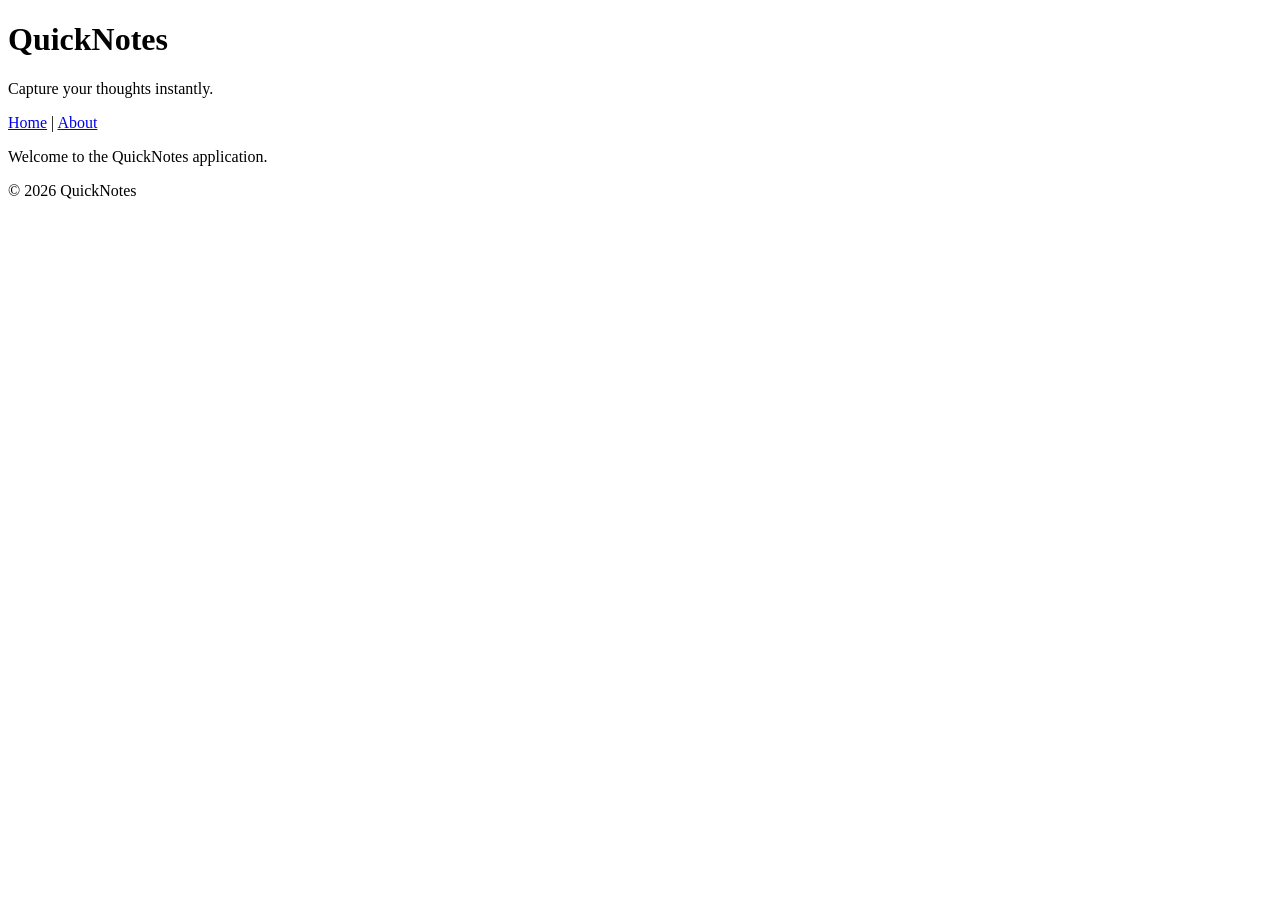
==== index.html @ ea78ea0e "Update and rename Index.html to index.html" ====
<!DOCTYPE html>
<html lang="en">
<head>
    <meta charset="UTF-8">
    <meta name="viewport" content="width=device-width, initial-scale=1.0">
    <title>QuickNotes - Home</title>
</head>
<body>
    <header>
        <h1>QuickNotes</h1>
        <p>Capture your thoughts instantly.</p> <!-- Your tagline here -->
        
        <!-- REQUIRED: Navigation inside header -->
        <nav>
            <a href="index.html">Home</a> | 
            <a href="about.html">About</a>
        </nav>
    </header>

    <main>
        <!-- Your existing lab skeleton content goes here -->
        <p>Welcome to the QuickNotes application.</p>
    </main>

    <footer>
        <p>&copy; 2026 QuickNotes</p>
    </footer>
</body>
</html>
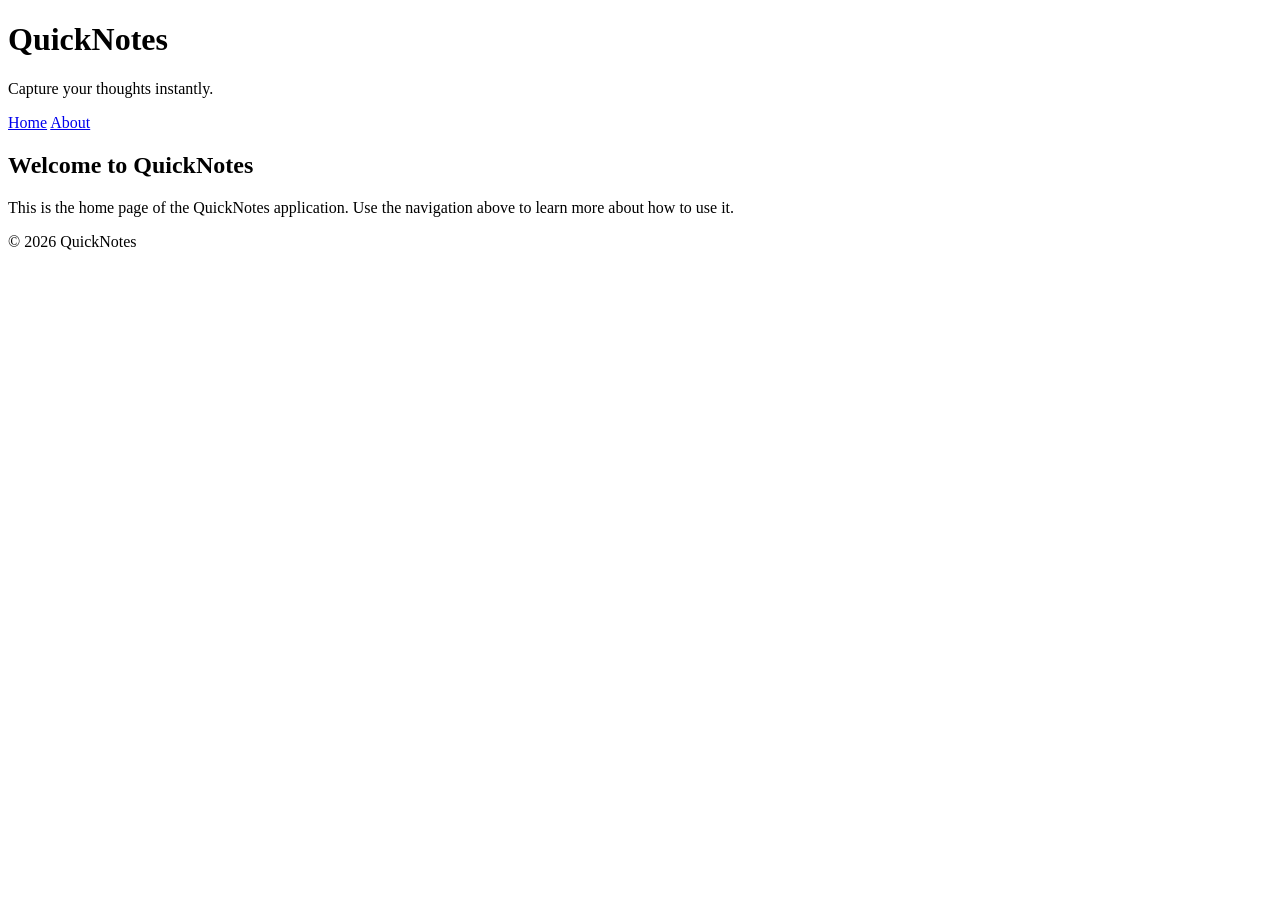
==== commit 90587827: "Enhance index.html with navigation and welcome section Updated header and main content for clarity a" ====
--- a/index.html
+++ b/index.html
@@ -4,22 +4,25 @@
     <meta charset="UTF-8">
     <meta name="viewport" content="width=device-width, initial-scale=1.0">
     <title>QuickNotes - Home</title>
+    <link rel="stylesheet" href="style.css">
+    <!-- JavaScript linked with defer -->
+    <script src="script.js" defer></script>
 </head>
 <body>
     <header>
         <h1>QuickNotes</h1>
-        <p>Capture your thoughts instantly.</p> <!-- Your tagline here -->
-        
-        <!-- REQUIRED: Navigation inside header -->
+        <p>Capture your thoughts instantly.</p>
         <nav>
-            <a href="index.html">Home</a> | 
+            <a href="index.html">Home</a>
             <a href="about.html">About</a>
         </nav>
     </header>
 
     <main>
-        <!-- Your existing lab skeleton content goes here -->
-        <p>Welcome to the QuickNotes application.</p>
+        <section>
+            <h2>Welcome to QuickNotes</h2>
+            <p>This is the home page of the QuickNotes application. Use the navigation above to learn more about how to use it.</p>
+        </section>
     </main>
 
     <footer>
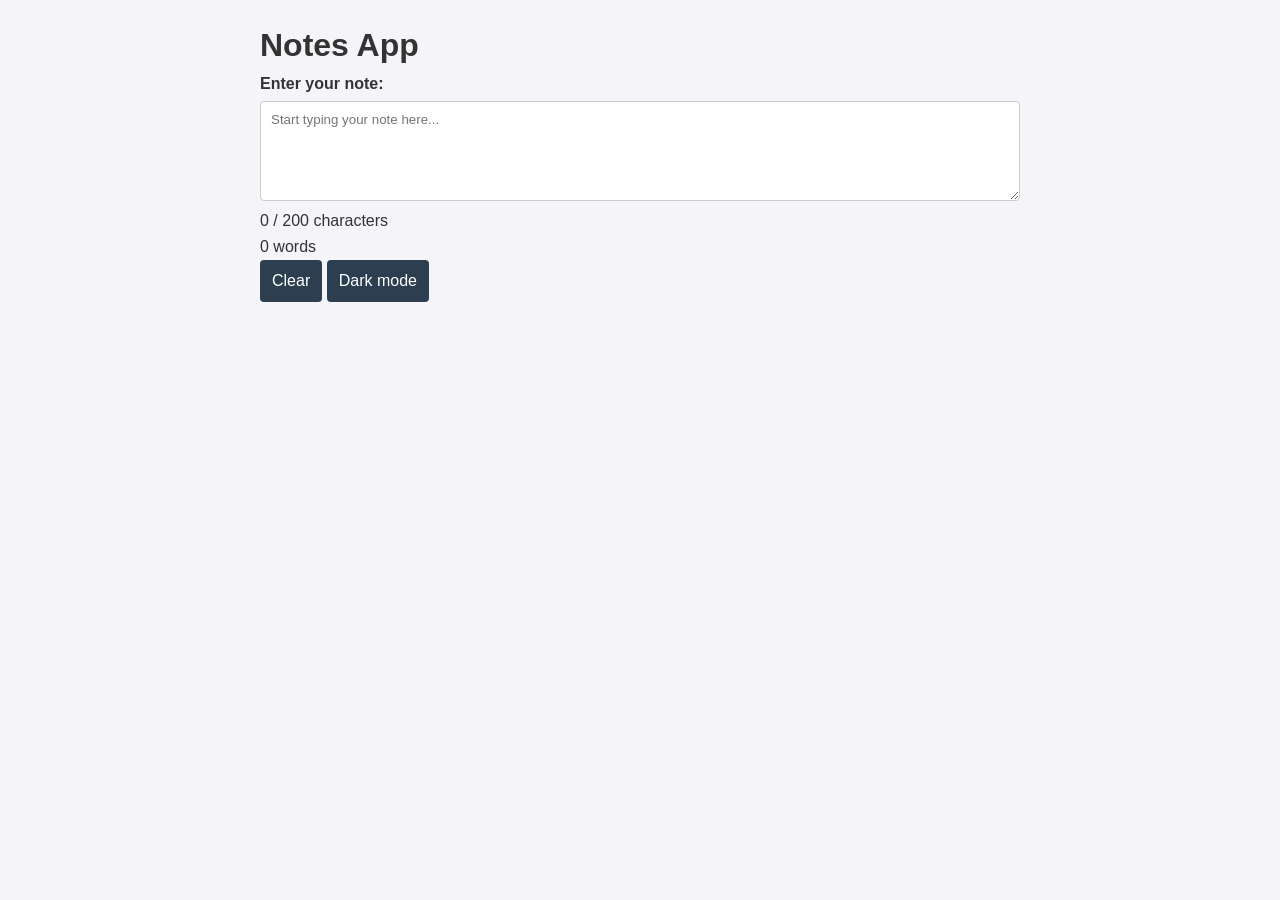
==== commit 23c5ab9a: "Update index.html" ====
--- a/index.html
+++ b/index.html
@@ -1,32 +1,28 @@
 <!DOCTYPE html>
 <html lang="en">
 <head>
-    <meta charset="UTF-8">
-    <meta name="viewport" content="width=device-width, initial-scale=1.0">
-    <title>QuickNotes - Home</title>
-    <link rel="stylesheet" href="style.css">
-    <!-- JavaScript linked with defer -->
-    <script src="script.js" defer></script>
+  <meta charset="UTF-8">
+  <meta name="viewport" content="width=device-width, initial-scale=1.0">
+  <title>Live Character Counter</title>
+  <link rel="stylesheet" href="style.css">
+  <script src="script.js" defer></script>
 </head>
 <body>
-    <header>
-        <h1>QuickNotes</h1>
-        <p>Capture your thoughts instantly.</p>
-        <nav>
-            <a href="index.html">Home</a>
-            <a href="about.html">About</a>
-        </nav>
-    </header>
-
-    <main>
-        <section>
-            <h2>Welcome to QuickNotes</h2>
-            <p>This is the home page of the QuickNotes application. Use the navigation above to learn more about how to use it.</p>
-        </section>
-    </main>
-
-    <footer>
-        <p>&copy; 2026 QuickNotes</p>
-    </footer>
+  <main>
+    <h1>Notes App</h1>
+    
+    <label for="note-text">Enter your note:</label>
+    <textarea id="note-text" placeholder="Start typing your note here..."></textarea>
+    
+    <div class="counters">
+      <p id="char-count">0 / 200 characters</p>
+      <p id="word-count">0 words</p>
+    </div>
+    
+    <div class="buttons">
+      <button id="clear-btn">Clear</button>
+      <button id="theme-toggle">Dark mode</button>
+    </div>
+  </main>
 </body>
 </html>
--- a/style.css
+++ b/style.css
@@ -0,0 +1,169 @@
+/* 1. Reset and Base Styles */
+*, *::before, *::after {
+    box-sizing: border-box;
+    margin: 0;
+    padding: 0;
+}
+
+body {
+    font-family: Arial, sans-serif;
+    background-color: #f4f4f9;
+    color: #333;
+    line-height: 1.6;
+}
+
+/* 2. Header Styles */
+header {
+    background-color: #2c3e50;
+    color: white;
+    padding: 24px 20px;
+    text-align: center;
+}
+
+header h1 {
+    margin-bottom: 8px;
+}
+
+/* 3. Navigation Styles (Flexbox) */
+nav {
+    display: flex;
+    justify-content: center;
+    gap: 16px;
+    margin-top: 16px;
+}
+
+nav a {
+    color: white;
+    text-decoration: none;
+    font-weight: bold;
+    transition: color 0.3s ease, text-decoration 0.3s ease;
+}
+
+nav a:hover {
+    color: #3498db;
+    text-decoration: underline;
+}
+
+/* 4. Main Content & Card Styles */
+main {
+    max-width: 800px;
+    margin: 20px auto;
+    padding: 0 20px;
+}
+
+section {
+    background-color: white;
+    padding: 20px;
+    border-radius: 8px;
+    box-shadow: 0 2px 5px rgba(0,0,0,0.1);
+    margin-bottom: 20px;
+}
+
+section h2, section h3 {
+    margin-bottom: 12px;
+    color: #2c3e50;
+}
+
+/* 5. Features Grid (Responsive Cards) */
+.features {
+    display: grid;
+    grid-template-columns: repeat(auto-fit, minmax(180px, 1fr));
+    gap: 16px;
+    list-style: none;
+    padding: 0;
+}
+
+.features li {
+    background-color: #e8f4f8;
+    padding: 16px;
+    border-radius: 8px;
+    text-align: center;
+    border: 1px solid #d1e7dd;
+}
+
+/* 6. Table Styles */
+table {
+    width: 100%;
+    border-collapse: collapse;
+    margin-top: 10px;
+}
+
+th, td {
+    border: 1px solid #ddd;
+    padding: 12px;
+    text-align: left;
+}
+
+th {
+    background-color: #f8f9fa;
+}
+
+/* 7. Form Styles (Stacked Vertically, Full Width) */
+form {
+    display: flex;
+    flex-direction: column;
+    gap: 16px;
+}
+
+label {
+    font-weight: bold;
+    display: block;
+    margin-bottom: 4px;
+}
+
+input, textarea {
+    width: 100%;
+    padding: 10px;
+    border: 1px solid #ccc;
+    border-radius: 4px;
+    font-family: inherit;
+}
+
+textarea {
+    resize: vertical;
+    min-height: 100px;
+}
+
+/* 8. Button Styles with Transition */
+button {
+    padding: 12px;
+    background-color: #2c3e50;
+    color: white;
+    border: none;
+    border-radius: 4px;
+    font-size: 16px;
+    cursor: pointer;
+    transition: background-color 0.3s ease, transform 0.1s ease;
+}
+
+button:hover {
+    background-color: #3498db;
+}
+
+button:active {
+    transform: scale(0.98);
+}
+
+/* 9. Footer Styles */
+footer {
+    text-align: center;
+    padding: 20px;
+    background-color: #2c3e50;
+    color: white;
+    margin-top: 40px;
+}
+
+/* 10. Media Query for Small Screens (max-width: 600px) */
+@media (max-width: 600px) {
+    header {
+        padding: 16px 10px;
+    }
+    
+    header h1 {
+        font-size: 1.5rem;
+    }
+    
+    main {
+        padding: 0 10px;
+    }
+}
